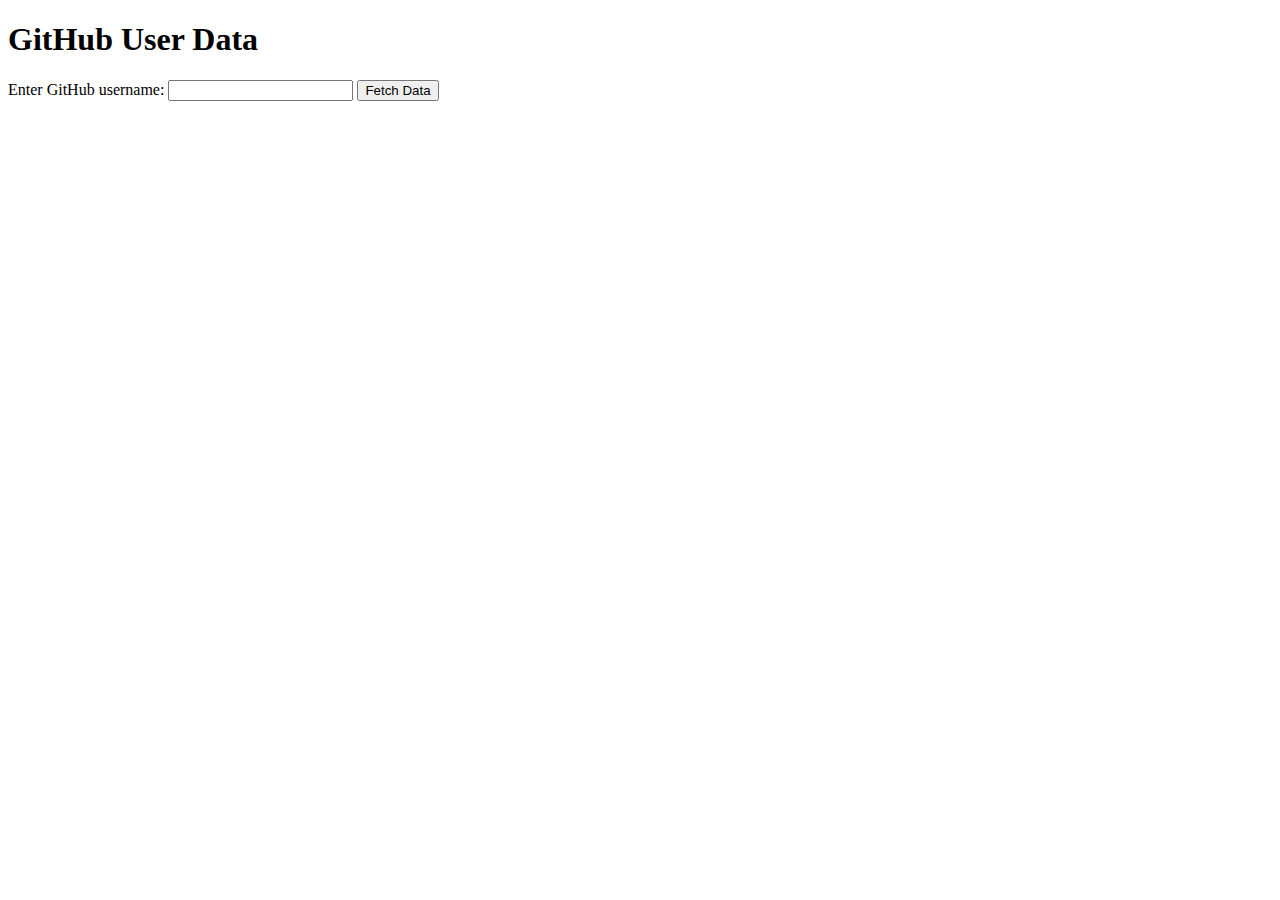
==== index2.html @ addeae35 "changes" ====
<!DOCTYPE html>
<html lang="en">
<head>
    <meta charset="UTF-8">
    <meta name="viewport" content="width=device-width, initial-scale=1.0">
    <title>Document</title>
</head>
<body>
    <h1>GitHub User Data</h1>
    <label for="username">Enter GitHub username:</label>
    <input type="text" id="username">
    <button onclick="fetchData()">Fetch Data</button>
    <div id="user-data"></div>

    <script src="script2.js"></script>
</body>
</html>
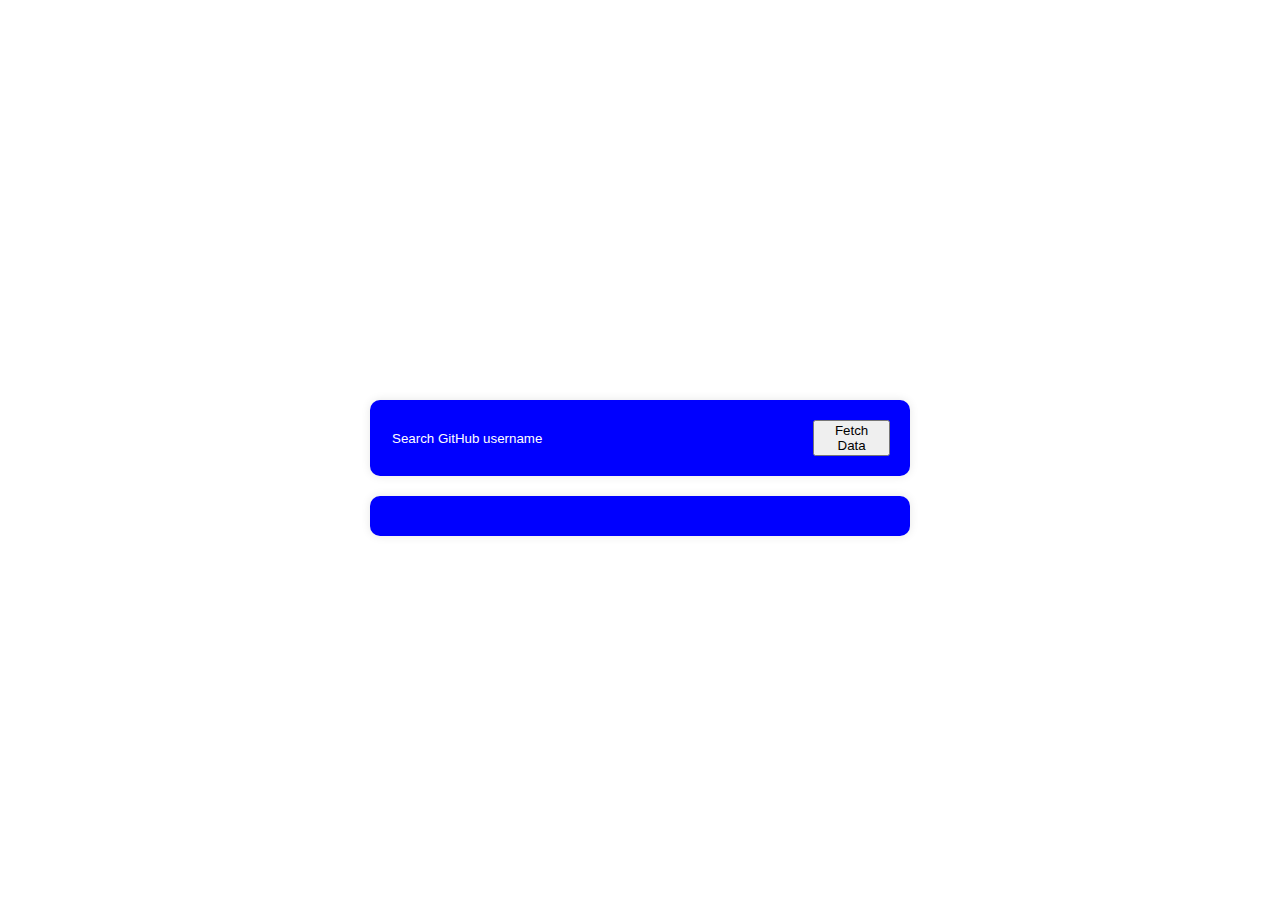
==== commit 3765acfa: "changes" ====
--- a/index2.html
+++ b/index2.html
@@ -4,13 +4,24 @@
     <meta charset="UTF-8">
     <meta name="viewport" content="width=device-width, initial-scale=1.0">
     <title>Document</title>
+    <link rel="stylesheet" href="style2.css">
 </head>
 <body>
-    <h1>GitHub User Data</h1>
-    <label for="username">Enter GitHub username:</label>
-    <input type="text" id="username">
-    <button onclick="fetchData()">Fetch Data</button>
+
+    
+                        
+    <div class="container">
+
+        
+        <div class="flex-button">
+    <input type="text" id="username"placeholder="Search GitHub username">
+    <button id="button" onclick="fetchData()">Fetch Data</button>
+       </div>
+        
+
     <div id="user-data"></div>
+
+    </div>
 
     <script src="script2.js"></script>
 </body>
--- a/style2.css
+++ b/style2.css
@@ -0,0 +1,94 @@
+.container {
+  display: flex;
+  flex-direction: column;
+  align-items: center;
+  justify-content: center;
+  height: 100vh; 
+}
+
+.flex-button {
+    display: flex;
+
+    justify-content: center;
+  align-items: center;
+  background-color: blue;
+  border-radius: 10px;
+  padding: 20px;
+  margin-top: 20px;
+  box-shadow: 0 0 10px rgba(0, 0, 0, 0.1);
+  width: 500px;
+}
+
+.pic, .inline1 {
+    display: inline-block;
+  }
+
+.inline2, .joined {
+    display: inline-block;
+}
+
+.flex {
+    display: flex;
+    justify-content: space-between;
+}
+
+.joined {
+    margin-top: 45px;
+}
+
+.pic {
+    width: 126.76px; 
+    border-radius: 80px;
+  }
+
+#username {
+    width: 450px;
+    background-color: blue; 
+    border: none;
+}
+
+#username::placeholder {
+  color: white;
+}
+
+#user-data {
+  background-color: blue;
+  border-radius: 10px;
+  padding: 20px;
+  margin-top: 20px;
+  box-shadow: 0 0 10px rgba(0, 0, 0, 0.1);
+  width: 500px;
+}
+
+/* CSS for headings */
+h3 {
+  font-size: 24px;
+  margin-bottom: 10px;
+}
+
+/* CSS for username */
+.username {
+  font-size: 16px;
+  margin-bottom: 10px;
+}
+
+/* CSS for bio */
+.bio {
+  color: #777;
+  font-size: 14px;
+  margin-bottom: 10px;
+}
+
+/* CSS for other user data */
+p {
+  font-size: 14px;
+  margin-bottom: 5px;
+}
+
+/* CSS for SVG icons */
+svg {
+  margin-right: 5px;
+  vertical-align: middle;
+}
+
+
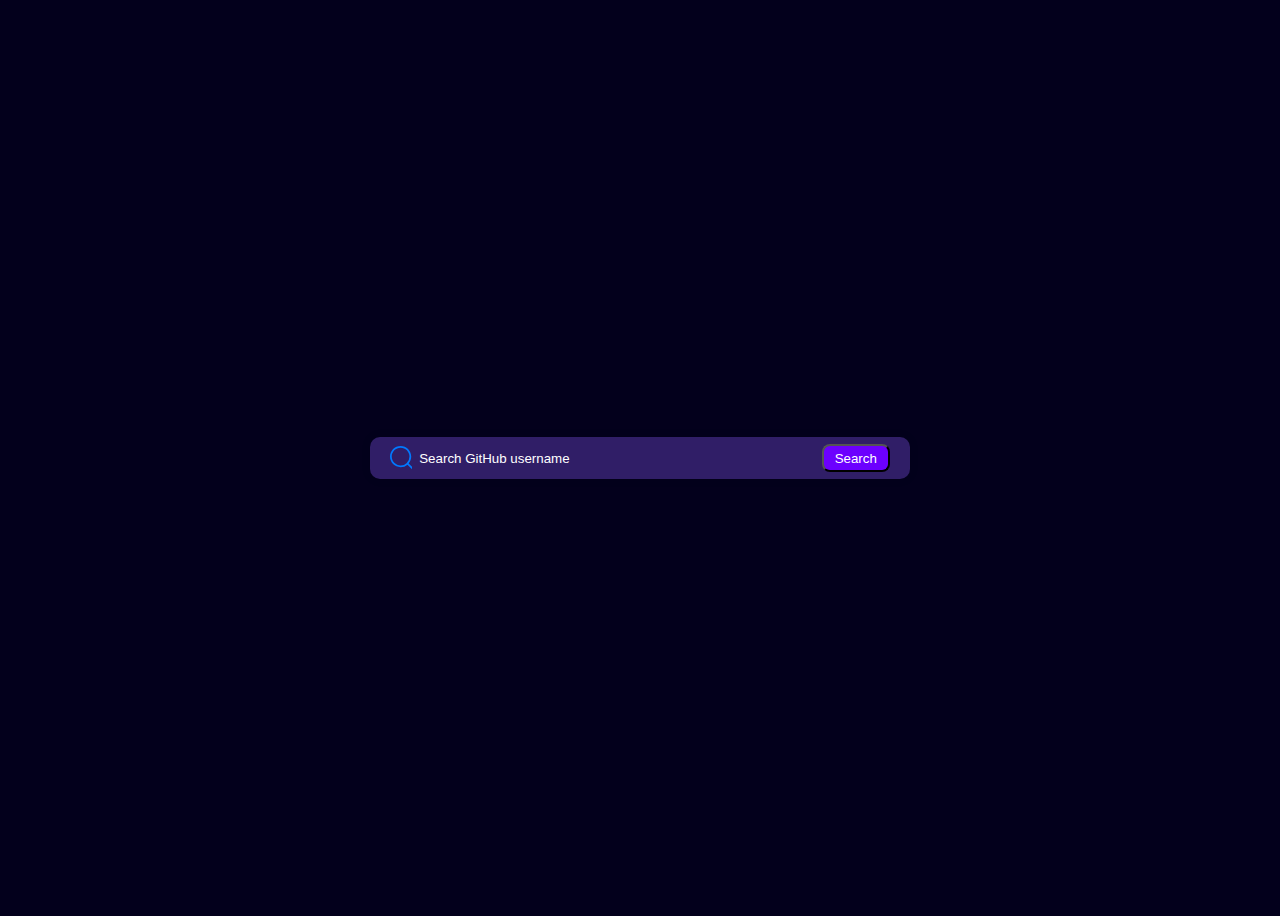
==== commit 0a9b86c6: "changes" ====
--- a/index2.html
+++ b/index2.html
@@ -8,14 +8,14 @@
 </head>
 <body>
 
-    
-                        
+
     <div class="container">
 
         
-        <div class="flex-button">
-    <input type="text" id="username"placeholder="Search GitHub username">
-    <button id="button" onclick="fetchData()">Fetch Data</button>
+        <div class="flex-button">  
+             <svg height="24" width="25" xmlns="http://www.w3.org/2000/svg"><path d="M10.609 0c5.85 0 10.608 4.746 10.608 10.58 0 2.609-.952 5-2.527 6.847l5.112 5.087a.87.87 0 01-1.227 1.233l-5.118-5.093a10.58 10.58 0 01-6.848 2.505C4.759 21.16 0 16.413 0 10.58 0 4.747 4.76 0 10.609 0zm0 1.74c-4.891 0-8.87 3.965-8.87 8.84 0 4.874 3.979 8.84 8.87 8.84a8.855 8.855 0 006.213-2.537l.04-.047a.881.881 0 01.058-.053 8.786 8.786 0 002.558-6.203c0-4.875-3.979-8.84-8.87-8.84z" fill="#0079ff"/></svg>     
+        <input type="text" id="username"placeholder="Search GitHub username">
+    <button id="button" onclick="fetchData()">Search</button>
        </div>
         
 
@@ -23,6 +23,10 @@
 
     </div>
 
+
+    
+                        
+
     <script src="script2.js"></script>
 </body>
 </html>--- a/style2.css
+++ b/style2.css
@@ -1,3 +1,7 @@
+body {
+    background-color: #03001C;
+}
+
 .container {
   display: flex;
   flex-direction: column;
@@ -11,12 +15,13 @@
 
     justify-content: center;
   align-items: center;
-  background-color: blue;
+  background-color: #301E67;
   border-radius: 10px;
   padding: 20px;
   margin-top: 20px;
   box-shadow: 0 0 10px rgba(0, 0, 0, 0.1);
   width: 500px;
+  height: 2px;
 }
 
 .pic, .inline1 {
@@ -25,6 +30,14 @@
 
 .inline2, .joined {
     display: inline-block;
+}
+
+.incline2 {
+    margin-left: 70px;
+}
+
+.inline1 {
+    color: white;
 }
 
 .flex {
@@ -37,13 +50,13 @@
 }
 
 .pic {
-    width: 126.76px; 
-    border-radius: 80px;
+    width: 100px; 
+    border-radius: 70px;
   }
 
 #username {
     width: 450px;
-    background-color: blue; 
+    background-color: #301E67; 
     border: none;
 }
 
@@ -52,12 +65,13 @@
 }
 
 #user-data {
-  background-color: blue;
+  background-color: #301E67;
   border-radius: 10px;
-  padding: 20px;
+  /* padding: 20px; */
   margin-top: 20px;
   box-shadow: 0 0 10px rgba(0, 0, 0, 0.1);
-  width: 500px;
+  /* width: 500px; */
+  padding-right: 20px;
 }
 
 /* CSS for headings */
@@ -69,12 +83,12 @@
 /* CSS for username */
 .username {
   font-size: 16px;
-  margin-bottom: 10px;
+  margin-bottom: 13px;
 }
 
 /* CSS for bio */
 .bio {
-  color: #777;
+  color: white;
   font-size: 14px;
   margin-bottom: 10px;
 }
@@ -91,4 +105,48 @@
   vertical-align: middle;
 }
 
+.repo-followers {
+    display: flex;
+    align-items: center;
+    background-color: #03001C;
+    color: white;
+    width: 400px;
+    height: 60px;
+    padding: 10px;
+    margin-left: 85px;
+    border-radius: 5px;
+}
 
+.p1 {
+    padding-right: 90px;
+}
+
+.grid-container {
+        display: grid;
+        grid-template-columns: 1fr 1fr;
+        gap: 10px;
+        margin-left: 90px;
+        margin-top: 10px;
+        margin-bottom: 5px;
+    }
+
+.grid-container p {
+        margin: 0;
+        display: flex;
+        align-items: center;
+        gap: 5px;
+        color: white;
+    }
+
+.joined {
+    color: white;
+}
+
+
+#button {
+    height: 28px;
+    width: 75px;
+    background-color: #6C00FF;
+    border-radius: 8px;
+    color: white;
+}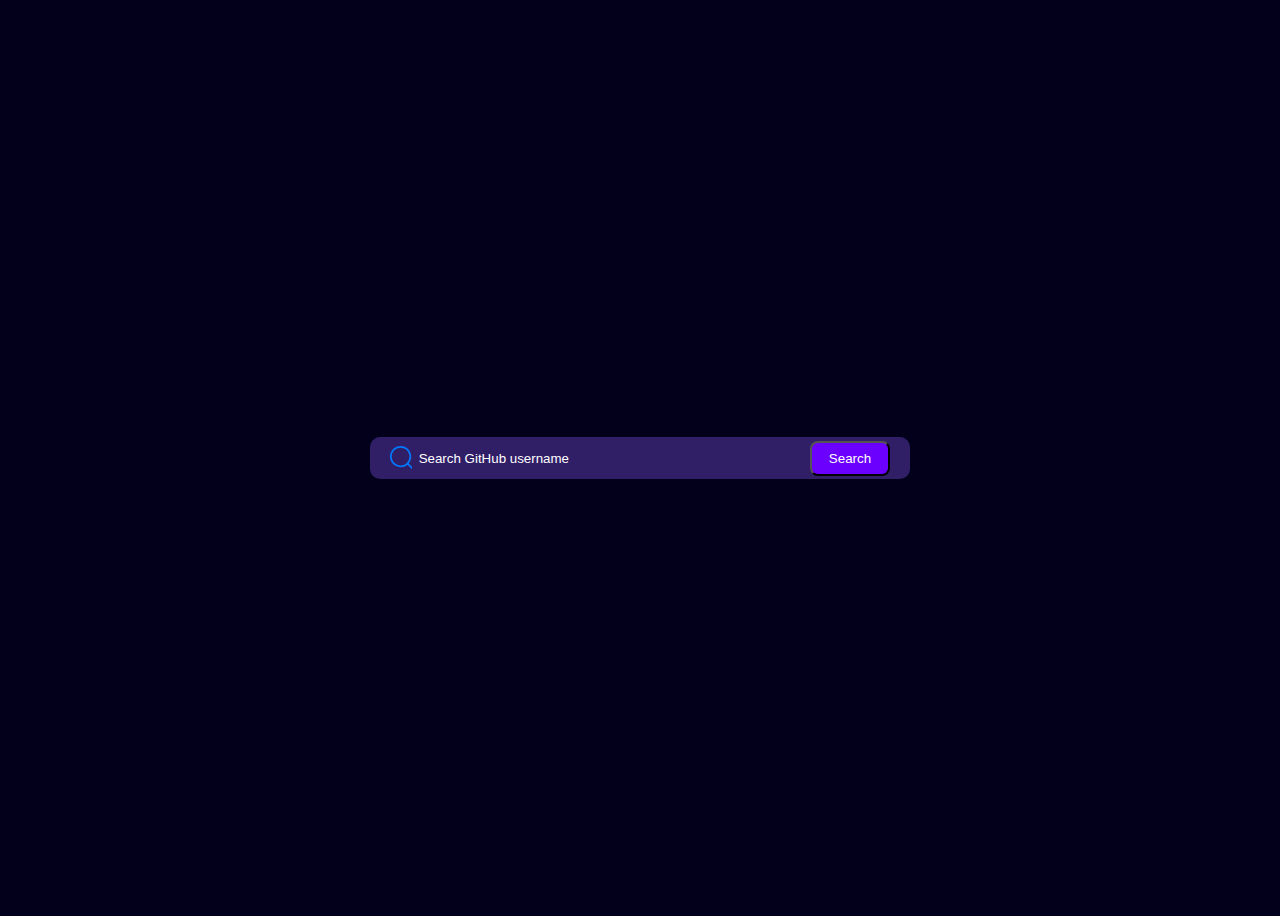
==== commit b669a2ad: "changes" ====
--- a/index2.html
+++ b/index2.html
@@ -29,4 +29,5 @@
 
     <script src="script2.js"></script>
 </body>
-</html>+</html>
+
--- a/style2.css
+++ b/style2.css
@@ -144,8 +144,8 @@
 
 
 #button {
-    height: 28px;
-    width: 75px;
+    height: 35px;
+    width: 90px;
     background-color: #6C00FF;
     border-radius: 8px;
     color: white;
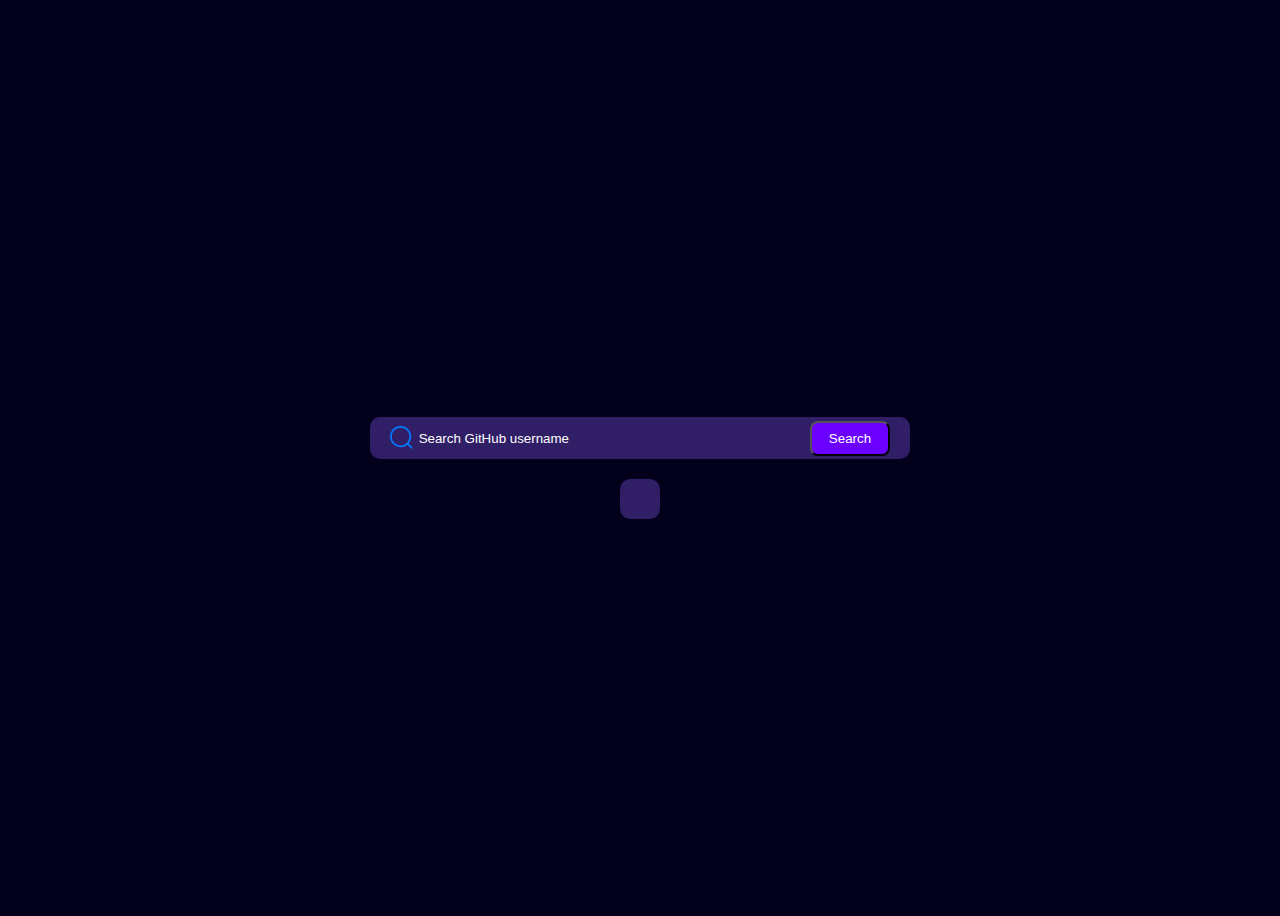
==== commit b1d0da05: "changes" ====
--- a/index2.html
+++ b/index2.html
@@ -17,9 +17,10 @@
         <input type="text" id="username"placeholder="Search GitHub username">
     <button id="button" onclick="fetchData()">Search</button>
        </div>
-        
 
+       <div class="user-data-wrapper">
     <div id="user-data"></div>
+    </div>
 
     </div>
 
@@ -31,3 +32,5 @@
 </body>
 </html>
 
+          
+
--- a/style2.css
+++ b/style2.css
@@ -65,9 +65,10 @@
 }
 
 #user-data {
+  /* display: none; */
   background-color: #301E67;
   border-radius: 10px;
-  /* padding: 20px; */
+  padding: 20px;
   margin-top: 20px;
   box-shadow: 0 0 10px rgba(0, 0, 0, 0.1);
   /* width: 500px; */
@@ -149,4 +150,16 @@
     background-color: #6C00FF;
     border-radius: 8px;
     color: white;
+}
+
+a {
+    text-decoration: none;
+  }
+
+.repo-followers .p1 {
+  font-size: 11px; 
+}
+
+.repo-followers strong {
+  font-size: 18px; 
 }